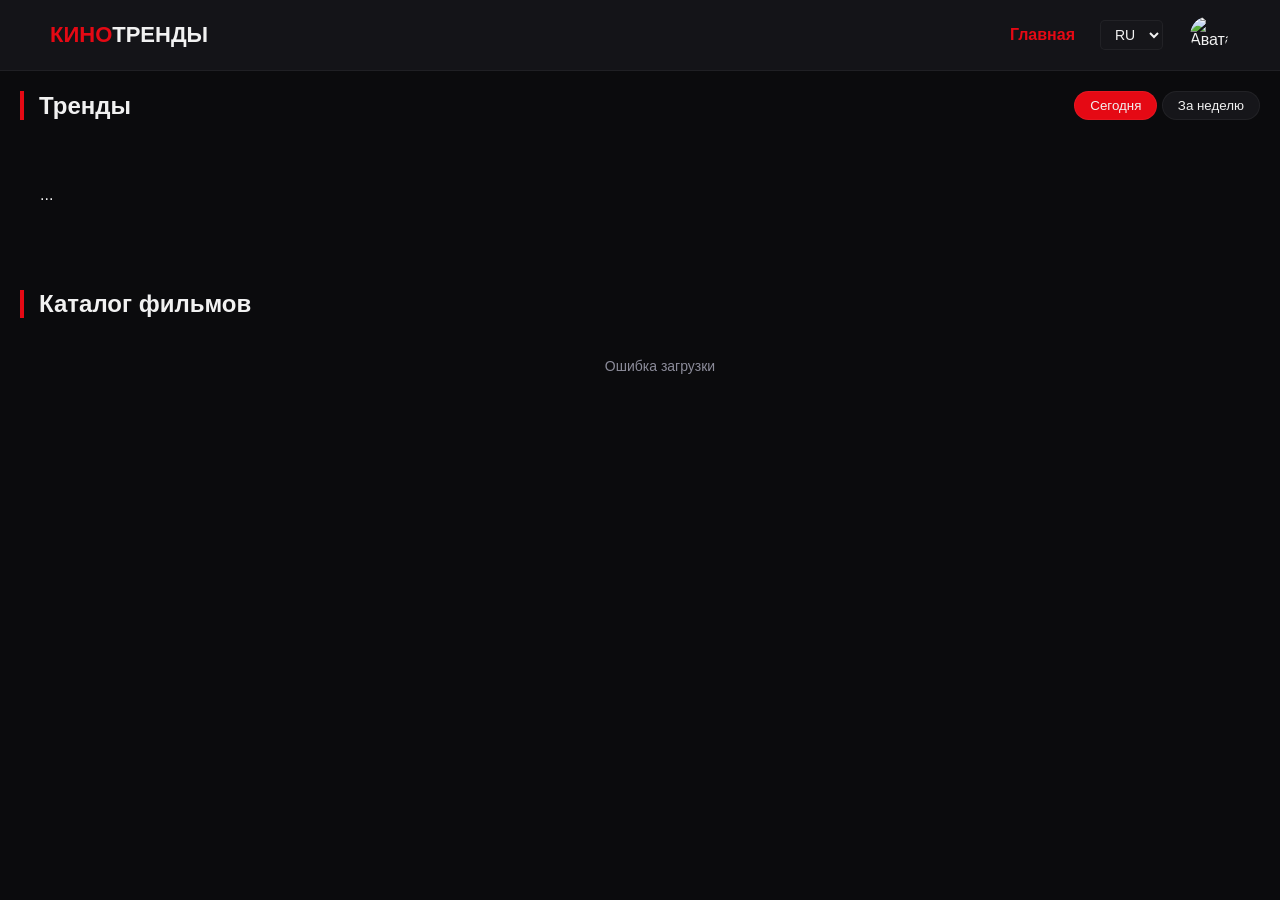
==== src/main/resources/static/index.html @ 11cd0595 "Develop watchlist feature. Add mapstruct for mapper. Add LanguageType argument for TMDBService and r" ====
<!DOCTYPE html>
<html lang="ru">
<head>
    <meta charset="UTF-8">
    <meta name="viewport" content="width=device-width, initial-scale=1.0">
    <title>КиноТренды</title>
    <style>
        :root {
            --bg-color: #0b0b0d;
            --card-bg: #16161a;
            --text-color: #f1f1f1;
            --text-muted: #8b8b99;
            --primary-color: #e50914;
            --card-border: rgba(255, 255, 255, 0.05);
        }

        body {
            font-family: 'Inter', sans-serif;
            background-color: var(--bg-color);
            color: var(--text-color);
            margin: 0;
            overflow-x: hidden;
        }

        /* Навбар */
        .navbar {
            background-color: rgba(22, 22, 26, 0.95);
            backdrop-filter: blur(10px);
            border-bottom: 1px solid var(--card-border);
            padding: 0 50px;
            height: 70px;
            display: flex;
            justify-content: space-between;
            align-items: center;
            position: sticky;
            top: 0;
            z-index: 1000;
        }

        .nav-links { display: flex; gap: 25px; align-items: center; }
        .nav-links a { color: var(--text-color); text-decoration: none; font-weight: 500; font-size: 16px; line-height: 1; }
        .navbar-logo { font-size: 22px; font-weight: 900; color: var(--primary-color); text-decoration: none; text-transform: uppercase; }
        .navbar-logo span { color: var(--text-color); }

        .profile-link {
            display: flex;
            align-items: center;
            justify-content: center;
            width: 38px;
            height: 38px;
            border-radius: 50%;
            border: 2px solid transparent;
            transition: 0.3s;
            overflow: hidden;
        }
        .profile-link:hover { border-color: var(--primary-color); transform: scale(1.05); }
        .avatar { width: 100%; height: 100%; border-radius: 50%; object-fit: cover; }

        .content-wrapper { padding: 20px; max-width: 1400px; margin: 0 auto; }

        /* ТРЕНДЫ */
        .trending-section { position: relative; margin-bottom: 40px; }
        .slider-container {
            display: flex;
            overflow-x: auto;
            gap: 15px;
            padding: 10px 0;
            scroll-behavior: smooth;
            scrollbar-width: none;
        }
        .slider-container::-webkit-scrollbar { display: none; }
        .slider-item { flex: 0 0 140px; cursor: pointer; transition: 0.3s; min-width: 140px; }
        .slider-item:hover { transform: translateY(-5px); }
        .image-container {
            position: relative;
            width: 100%;
            height: 210px;
            border-radius: 8px;
            overflow: hidden;
            margin-bottom: 8px;
            background: var(--card-bg);
        }
        .image-container img { width: 100%; height: 100%; object-fit: cover; }
        .slider-item .movie-title { font-size: 13px; font-weight: 500; white-space: nowrap; overflow: hidden; text-overflow: ellipsis; }

        .slider-nav {
            position: absolute;
            top: 135px;
            width: 32px;
            height: 32px;
            background: var(--primary-color);
            border: none;
            border-radius: 50%;
            color: white;
            cursor: pointer;
            z-index: 10;
            display: none;
            align-items: center;
            justify-content: center;
            box-shadow: 0 4px 10px rgba(0, 0, 0, 0.5);
        }
        .prev-slide { left: -16px; }
        .next-slide { right: -16px; }

        .lang-select {
            background: var(--card-bg);
            color: var(--text-color);
            border: 1px solid var(--card-border);
            padding: 5px 10px;
            border-radius: 5px;
            cursor: pointer;
            font-size: 14px;
            outline: none;
        }

        /* КАТАЛОГ */
        .section-header { display: flex; justify-content: space-between; align-items: center; margin-bottom: 20px; border-left: 4px solid var(--primary-color); padding-left: 15px; }
        h2 { font-size: 1.5rem; margin: 0; }
        .controls button { background: var(--card-bg); color: var(--text-color); border: 1px solid var(--card-border); padding: 6px 15px; border-radius: 20px; cursor: pointer; }
        .controls button.active { background: var(--primary-color); }

        /* Улучшенная сетка для 20 фильмов: делаем карточки чуть крупнее */
        #movies-grid {
            display: grid;
            grid-template-columns: repeat(auto-fill, minmax(220px, 1fr));
            gap: 25px;
        }

        .movie-card { background: var(--card-bg); border-radius: 10px; overflow: hidden; border: 1px solid var(--card-border); transition: 0.3s; position: relative; }
        .movie-card:hover { border-color: var(--primary-color); transform: translateY(-3px); }
        .movie-card img { width: 100%; height: 320px; object-fit: cover; }
        .movie-card-body { padding: 12px; }
        .movie-card-body .movie-title {
            font-size: 14px; font-weight: bold; height: 40px; line-height: 20px; margin-bottom: 8px;
            overflow: hidden; display: -webkit-box; -webkit-line-clamp: 2; -webkit-box-orient: vertical; text-overflow: ellipsis;
        }

        .rating-badge { position: absolute; top: 8px; right: 8px; background: rgba(0, 0, 0, 0.7); color: #ffd700; padding: 2px 6px; border-radius: 4px; font-size: 11px; font-weight: bold; }

        /* Лоадер для бесконечного скролла */
        .loading-status { text-align: center; padding: 20px; font-size: 14px; color: var(--text-muted); width: 100%; }
    </style>
</head>
<body>

<nav class="navbar">
    <a href="#" class="navbar-logo">Кино<span>Тренды</span></a>
    <div class="nav-links">
        <a href="#" style="color: var(--primary-color); font-weight: bold; text-decoration: none;">Главная</a>
        <select id="langSelect" class="lang-select" onchange="changeLanguage(this.value)">
            <option value="en">EN</option>
            <option value="ru" selected>RU</option>
            <option value="uk">UK</option>
        </select>
        <a href="profile.html" class="profile-link">
            <img src="https://ui-avatars.com/api/?name=User&background=e50914&color=fff" alt="Аватар" class="avatar">
        </a>
    </div>
</nav>

<div class="content-wrapper">
    <div class="trending-section">
        <div class="section-header">
            <h2>Тренды</h2>
            <div class="controls">
                <button id="btn-day" onclick="updateTimeWindow('day', 'btn-day')" class="active">Сегодня</button>
                <button id="btn-week" onclick="updateTimeWindow('week', 'btn-week')">За неделю</button>
            </div>
        </div>
        <button id="prevBtn" class="slider-nav prev-slide" onclick="scrollSlider(-450)">&#10094;</button>
        <div class="slider-container" id="trending-slider"></div>
        <button id="nextBtn" class="slider-nav next-slide" onclick="scrollSlider(450)">&#10095;</button>
    </div>

    <div class="section-header">
        <h2>Каталог фильмов</h2>
    </div>

    <div id="movies-grid"></div>
    <div id="load-status" class="loading-status">Подождите, загрузка...</div>
</div>

<script>
    const API_BASE_URL = 'http://localhost:8080';
    const IMG_500 = 'https://image.tmdb.org/t/p/w500';

    let currentLang = 'ru';
    let currentTimeWindow = 'day';
    let currentPage = 1;
    let totalPages = 1;
    let isLoading = false;

    // Переключение дня/недели
    function updateTimeWindow(window, btnId) {
        currentTimeWindow = window;
        document.querySelectorAll('.trending-section .controls button').forEach(b => b.classList.remove('active'));
        document.getElementById(btnId).classList.add('active');

        loadTrending();
        resetCatalog();
    }

    // Смена языка
    function changeLanguage(lang) {
        currentLang = lang;
        loadTrending();
        resetCatalog();
    }

    // Очистка и запуск каталога заново
    function resetCatalog() {
        currentPage = 1;
        document.getElementById('movies-grid').innerHTML = '';
        loadCatalog();
    }

    // Скролл слайдера
    function scrollSlider(dist) {
        const slider = document.getElementById('trending-slider');
        if (slider) slider.scrollBy({left: dist, behavior: 'smooth'});
    }

    function updateNavButtons() {
        const slider = document.getElementById('trending-slider');
        const prevBtn = document.getElementById('prevBtn');
        const nextBtn = document.getElementById('nextBtn');
        if (!slider || !prevBtn || !nextBtn) return;
        prevBtn.style.display = slider.scrollLeft > 10 ? 'flex' : 'none';
        const isEnd = slider.scrollLeft + slider.clientWidth >= slider.scrollWidth - 15;
        nextBtn.style.display = isEnd ? 'none' : 'flex';
    }

    // ТРЕНДЫ: Первые 10 фильмов
    async function loadTrending() {
        const slider = document.getElementById('trending-slider');
        slider.innerHTML = '<p style="padding: 20px;">...</p>';
        try {
            const url = `${API_BASE_URL}/movies/${currentTimeWindow}?page=1&language=${currentLang}`;
            const res = await fetch(url);
            const data = await res.json();
            const responseData = Array.isArray(data) ? data[0] : data;
            let movies = responseData.results.filter(m => m.poster_path).slice(0, 10);

            slider.innerHTML = movies.map(movie => `
                <div class="slider-item">
                    <div class="image-container">
                        <span class="rating-badge">★ ${movie.vote_average ? movie.vote_average.toFixed(1) : '0.0'}</span>
                        <img src="${IMG_500}${movie.poster_path}" alt="${movie.title}" onerror="this.parentElement.parentElement.style.display='none'">
                    </div>
                    <div class="movie-title">${movie.title}</div>
                </div>
            `).join('');

            setTimeout(updateNavButtons, 300);
            slider.scrollLeft = 0;
        } catch (e) { console.error(e); }
    }

    // КАТАЛОГ: Бесконечный скролл
    async function loadCatalog() {
        if (isLoading) return;
        isLoading = true;
        document.getElementById('load-status').innerText = 'Загрузка новых фильмов...';

        try {
            const url = `${API_BASE_URL}/movies/${currentTimeWindow}?page=${currentPage}&language=${currentLang}`;
            const res = await fetch(url);
            const data = await res.json();
            const responseData = Array.isArray(data) ? data[0] : data;

            if (!responseData || !responseData.results) return;

            totalPages = responseData.total_pages;
            const movies = responseData.results.filter(m => m.poster_path);

            appendMovies(movies);

            if (currentPage >= totalPages) {
                document.getElementById('load-status').innerText = 'Это все фильмы на сегодня';
            } else {
                document.getElementById('load-status').innerText = '';
            }
        } catch (e) {
            console.error(e);
            document.getElementById('load-status').innerText = 'Ошибка загрузки';
        } finally {
            isLoading = false;
        }
    }

    function appendMovies(movies) {
        const grid = document.getElementById('movies-grid');
        const html = movies.map(movie => `
            <div class="movie-card">
                <div style="position:relative">
                    <img src="${IMG_500}${movie.poster_path}" alt="${movie.title}" onerror="this.src='https://via.placeholder.com/500x750?text=No+Image'">
                    <span class="rating-badge">★ ${movie.vote_average ? movie.vote_average.toFixed(1) : '0.0'}</span>
                </div>
                <div class="movie-card-body">
                    <div class="movie-title" title="${movie.title}">${movie.title}</div>
                    <button style="width:100%; padding:8px; background:var(--primary-color); border:none; color:white; border-radius:4px; cursor:pointer;"
                            onclick="this.innerText='✅'; this.style.background='#28a745'">
                        + Избранное
                    </button>
                </div>
            </div>
        `).join('');
        grid.insertAdjacentHTML('beforeend', html);
    }

    // Слушатель скролла для подгрузки
    window.addEventListener('scroll', () => {
        if (isLoading || currentPage >= totalPages) return;

        // Если до конца страницы осталось меньше 600px
        if (window.innerHeight + window.scrollY >= document.documentElement.scrollHeight - 600) {
            currentPage++;
            loadCatalog();
        }
    });

    document.addEventListener('DOMContentLoaded', () => {
        const slider = document.getElementById('trending-slider');
        if (slider) slider.addEventListener('scroll', updateNavButtons);
        currentLang = document.getElementById('langSelect').value;

        loadTrending();
        loadCatalog();
    });
</script>
</body>
</html>
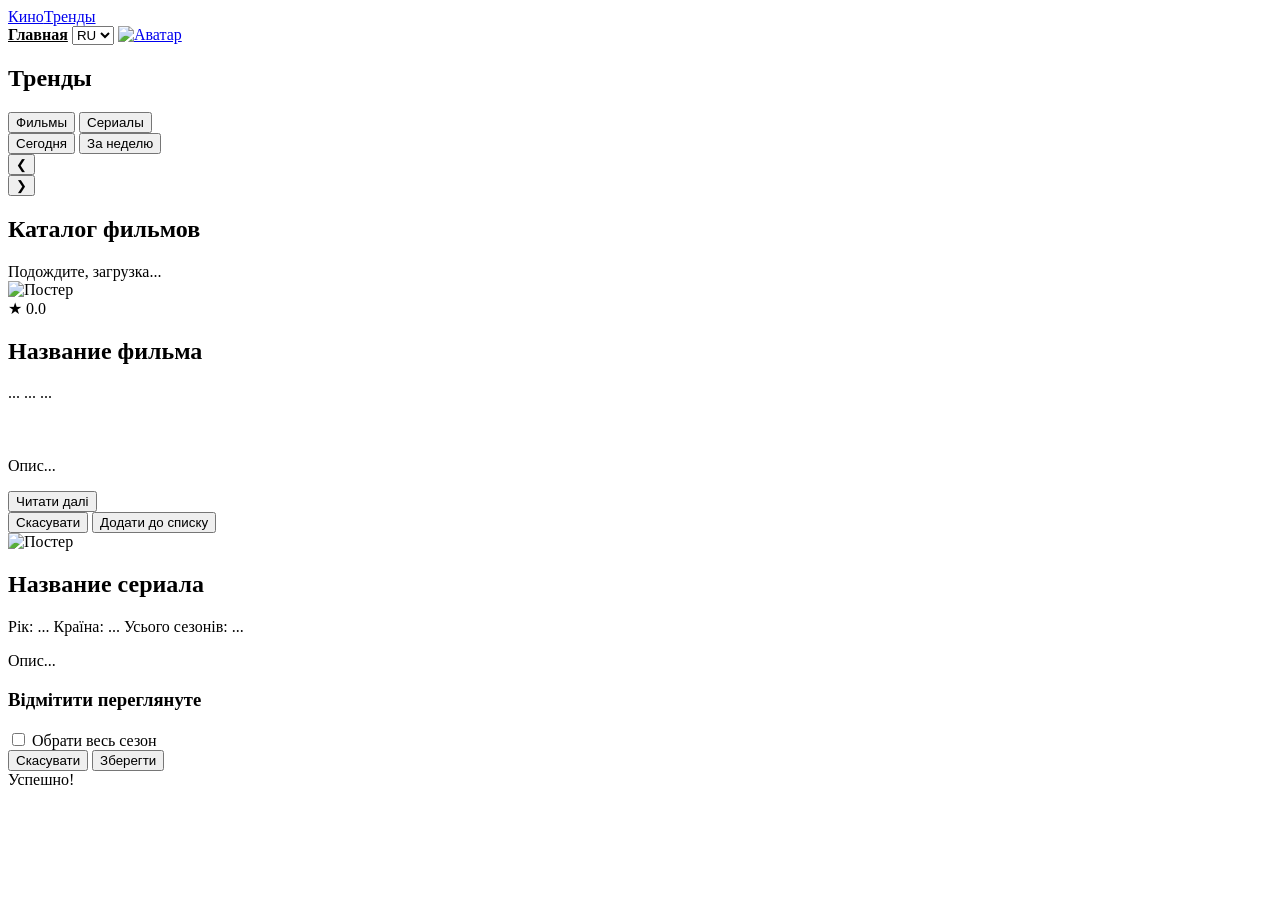
==== commit 52f4666c: "Develop TV show watchlist feature, add dynamic translations to details TV/movie" ====
--- a/src/main/resources/static/index.html
+++ b/src/main/resources/static/index.html
@@ -4,149 +4,14 @@
     <meta charset="UTF-8">
     <meta name="viewport" content="width=device-width, initial-scale=1.0">
     <title>КиноТренды</title>
-    <style>
-        :root {
-            --bg-color: #0b0b0d;
-            --card-bg: #16161a;
-            --text-color: #f1f1f1;
-            --text-muted: #8b8b99;
-            --primary-color: #e50914;
-            --card-border: rgba(255, 255, 255, 0.05);
-        }
-
-        body {
-            font-family: 'Inter', sans-serif;
-            background-color: var(--bg-color);
-            color: var(--text-color);
-            margin: 0;
-            overflow-x: hidden;
-        }
-
-        /* Навбар */
-        .navbar {
-            background-color: rgba(22, 22, 26, 0.95);
-            backdrop-filter: blur(10px);
-            border-bottom: 1px solid var(--card-border);
-            padding: 0 50px;
-            height: 70px;
-            display: flex;
-            justify-content: space-between;
-            align-items: center;
-            position: sticky;
-            top: 0;
-            z-index: 1000;
-        }
-
-        .nav-links { display: flex; gap: 25px; align-items: center; }
-        .nav-links a { color: var(--text-color); text-decoration: none; font-weight: 500; font-size: 16px; line-height: 1; }
-        .navbar-logo { font-size: 22px; font-weight: 900; color: var(--primary-color); text-decoration: none; text-transform: uppercase; }
-        .navbar-logo span { color: var(--text-color); }
-
-        .profile-link {
-            display: flex;
-            align-items: center;
-            justify-content: center;
-            width: 38px;
-            height: 38px;
-            border-radius: 50%;
-            border: 2px solid transparent;
-            transition: 0.3s;
-            overflow: hidden;
-        }
-        .profile-link:hover { border-color: var(--primary-color); transform: scale(1.05); }
-        .avatar { width: 100%; height: 100%; border-radius: 50%; object-fit: cover; }
-
-        .content-wrapper { padding: 20px; max-width: 1400px; margin: 0 auto; }
-
-        /* ТРЕНДЫ */
-        .trending-section { position: relative; margin-bottom: 40px; }
-        .slider-container {
-            display: flex;
-            overflow-x: auto;
-            gap: 15px;
-            padding: 10px 0;
-            scroll-behavior: smooth;
-            scrollbar-width: none;
-        }
-        .slider-container::-webkit-scrollbar { display: none; }
-        .slider-item { flex: 0 0 140px; cursor: pointer; transition: 0.3s; min-width: 140px; }
-        .slider-item:hover { transform: translateY(-5px); }
-        .image-container {
-            position: relative;
-            width: 100%;
-            height: 210px;
-            border-radius: 8px;
-            overflow: hidden;
-            margin-bottom: 8px;
-            background: var(--card-bg);
-        }
-        .image-container img { width: 100%; height: 100%; object-fit: cover; }
-        .slider-item .movie-title { font-size: 13px; font-weight: 500; white-space: nowrap; overflow: hidden; text-overflow: ellipsis; }
-
-        .slider-nav {
-            position: absolute;
-            top: 135px;
-            width: 32px;
-            height: 32px;
-            background: var(--primary-color);
-            border: none;
-            border-radius: 50%;
-            color: white;
-            cursor: pointer;
-            z-index: 10;
-            display: none;
-            align-items: center;
-            justify-content: center;
-            box-shadow: 0 4px 10px rgba(0, 0, 0, 0.5);
-        }
-        .prev-slide { left: -16px; }
-        .next-slide { right: -16px; }
-
-        .lang-select {
-            background: var(--card-bg);
-            color: var(--text-color);
-            border: 1px solid var(--card-border);
-            padding: 5px 10px;
-            border-radius: 5px;
-            cursor: pointer;
-            font-size: 14px;
-            outline: none;
-        }
-
-        /* КАТАЛОГ */
-        .section-header { display: flex; justify-content: space-between; align-items: center; margin-bottom: 20px; border-left: 4px solid var(--primary-color); padding-left: 15px; }
-        h2 { font-size: 1.5rem; margin: 0; }
-        .controls button { background: var(--card-bg); color: var(--text-color); border: 1px solid var(--card-border); padding: 6px 15px; border-radius: 20px; cursor: pointer; }
-        .controls button.active { background: var(--primary-color); }
-
-        /* Улучшенная сетка для 20 фильмов: делаем карточки чуть крупнее */
-        #movies-grid {
-            display: grid;
-            grid-template-columns: repeat(auto-fill, minmax(220px, 1fr));
-            gap: 25px;
-        }
-
-        .movie-card { background: var(--card-bg); border-radius: 10px; overflow: hidden; border: 1px solid var(--card-border); transition: 0.3s; position: relative; }
-        .movie-card:hover { border-color: var(--primary-color); transform: translateY(-3px); }
-        .movie-card img { width: 100%; height: 320px; object-fit: cover; }
-        .movie-card-body { padding: 12px; }
-        .movie-card-body .movie-title {
-            font-size: 14px; font-weight: bold; height: 40px; line-height: 20px; margin-bottom: 8px;
-            overflow: hidden; display: -webkit-box; -webkit-line-clamp: 2; -webkit-box-orient: vertical; text-overflow: ellipsis;
-        }
-
-        .rating-badge { position: absolute; top: 8px; right: 8px; background: rgba(0, 0, 0, 0.7); color: #ffd700; padding: 2px 6px; border-radius: 4px; font-size: 11px; font-weight: bold; }
-
-        /* Лоадер для бесконечного скролла */
-        .loading-status { text-align: center; padding: 20px; font-size: 14px; color: var(--text-muted); width: 100%; }
-    </style>
+    <link rel="stylesheet" href="/css/style.css">
 </head>
 <body>
 
 <nav class="navbar">
-    <a href="#" class="navbar-logo">Кино<span>Тренды</span></a>
+    <a href="/" class="navbar-logo">Кино<span>Тренды</span></a>
     <div class="nav-links">
-        <a href="#" style="color: var(--primary-color); font-weight: bold; text-decoration: none;">Главная</a>
+        <a href="index.html" style="color: var(--primary-color); font-weight: bold;">Главная</a>
         <select id="langSelect" class="lang-select" onchange="changeLanguage(this.value)">
             <option value="en">EN</option>
             <option value="ru" selected>RU</option>
@@ -163,6 +28,11 @@
         <div class="section-header">
             <h2>Тренды</h2>
             <div class="controls">
+                <div class="media-toggle">
+                    <button id="type-movies" onclick="updateMediaType('movies')" class="active">Фильмы</button>
+                    <button id="type-tv" onclick="updateMediaType('tv-shows')">Сериалы</button>
+                </div>
+
                 <button id="btn-day" onclick="updateTimeWindow('day', 'btn-day')" class="active">Сегодня</button>
                 <button id="btn-week" onclick="updateTimeWindow('week', 'btn-week')">За неделю</button>
             </div>
@@ -173,160 +43,89 @@
     </div>
 
     <div class="section-header">
-        <h2>Каталог фильмов</h2>
+        <h2 id="catalog-title">Каталог фильмов</h2>
     </div>
 
     <div id="movies-grid"></div>
     <div id="load-status" class="loading-status">Подождите, загрузка...</div>
 </div>
 
-<script>
-    const API_BASE_URL = 'http://localhost:8080';
-    const IMG_500 = 'https://image.tmdb.org/t/p/w500';
+<div id="movie-modal" class="modal-overlay">
+    <div class="modal-content" style="max-width: 650px;">
+        <div class="modal-body">
 
-    let currentLang = 'ru';
-    let currentTimeWindow = 'day';
-    let currentPage = 1;
-    let totalPages = 1;
-    let isLoading = false;
+            <div class="modal-header-info">
+                <div style="position: relative; flex-shrink: 0;">
+                    <img id="movie-modal-poster" src="" alt="Постер">
+                    <div id="movie-modal-rating" class="modal-rating-badge">★ 0.0</div>
+                </div>
+                <div class="modal-details">
+                    <h2 id="movie-modal-title">Название фильма</h2>
+                    <div class="modal-tags">
+                        <span id="movie-modal-year">...</span>
+                        <span id="movie-modal-country">...</span>
+                        <span id="movie-modal-runtime">...</span>
+                    </div>
+                    <div id="movie-modal-genres" class="modal-genres"></div>
+                </div>
+            </div>
 
-    // Переключение дня/недели
-    function updateTimeWindow(window, btnId) {
-        currentTimeWindow = window;
-        document.querySelectorAll('.trending-section .controls button').forEach(b => b.classList.remove('active'));
-        document.getElementById(btnId).classList.add('active');
-
-        loadTrending();
-        resetCatalog();
-    }
-
-    // Смена языка
-    function changeLanguage(lang) {
-        currentLang = lang;
-        loadTrending();
-        resetCatalog();
-    }
-
-    // Очистка и запуск каталога заново
-    function resetCatalog() {
-        currentPage = 1;
-        document.getElementById('movies-grid').innerHTML = '';
-        loadCatalog();
-    }
-
-    // Скролл слайдера
-    function scrollSlider(dist) {
-        const slider = document.getElementById('trending-slider');
-        if (slider) slider.scrollBy({left: dist, behavior: 'smooth'});
-    }
-
-    function updateNavButtons() {
-        const slider = document.getElementById('trending-slider');
-        const prevBtn = document.getElementById('prevBtn');
-        const nextBtn = document.getElementById('nextBtn');
-        if (!slider || !prevBtn || !nextBtn) return;
-        prevBtn.style.display = slider.scrollLeft > 10 ? 'flex' : 'none';
-        const isEnd = slider.scrollLeft + slider.clientWidth >= slider.scrollWidth - 15;
-        nextBtn.style.display = isEnd ? 'none' : 'flex';
-    }
-
-    // ТРЕНДЫ: Первые 10 фильмов
-    async function loadTrending() {
-        const slider = document.getElementById('trending-slider');
-        slider.innerHTML = '<p style="padding: 20px;">...</p>';
-        try {
-            const url = `${API_BASE_URL}/movies/${currentTimeWindow}?page=1&language=${currentLang}`;
-            const res = await fetch(url);
-            const data = await res.json();
-            const responseData = Array.isArray(data) ? data[0] : data;
-            let movies = responseData.results.filter(m => m.poster_path).slice(0, 10);
-
-            slider.innerHTML = movies.map(movie => `
-                <div class="slider-item">
-                    <div class="image-container">
-                        <span class="rating-badge">★ ${movie.vote_average ? movie.vote_average.toFixed(1) : '0.0'}</span>
-                        <img src="${IMG_500}${movie.poster_path}" alt="${movie.title}" onerror="this.parentElement.parentElement.style.display='none'">
-                    </div>
-                    <div class="movie-title">${movie.title}</div>
-                </div>
-            `).join('');
-
-            setTimeout(updateNavButtons, 300);
-            slider.scrollLeft = 0;
-        } catch (e) { console.error(e); }
-    }
-
-    // КАТАЛОГ: Бесконечный скролл
-    async function loadCatalog() {
-        if (isLoading) return;
-        isLoading = true;
-        document.getElementById('load-status').innerText = 'Загрузка новых фильмов...';
-
-        try {
-            const url = `${API_BASE_URL}/movies/${currentTimeWindow}?page=${currentPage}&language=${currentLang}`;
-            const res = await fetch(url);
-            const data = await res.json();
-            const responseData = Array.isArray(data) ? data[0] : data;
-
-            if (!responseData || !responseData.results) return;
-
-            totalPages = responseData.total_pages;
-            const movies = responseData.results.filter(m => m.poster_path);
-
-            appendMovies(movies);
-
-            if (currentPage >= totalPages) {
-                document.getElementById('load-status').innerText = 'Это все фильмы на сегодня';
-            } else {
-                document.getElementById('load-status').innerText = '';
-            }
-        } catch (e) {
-            console.error(e);
-            document.getElementById('load-status').innerText = 'Ошибка загрузки';
-        } finally {
-            isLoading = false;
-        }
-    }
-
-    function appendMovies(movies) {
-        const grid = document.getElementById('movies-grid');
-        const html = movies.map(movie => `
-            <div class="movie-card">
-                <div style="position:relative">
-                    <img src="${IMG_500}${movie.poster_path}" alt="${movie.title}" onerror="this.src='https://via.placeholder.com/500x750?text=No+Image'">
-                    <span class="rating-badge">★ ${movie.vote_average ? movie.vote_average.toFixed(1) : '0.0'}</span>
-                </div>
-                <div class="movie-card-body">
-                    <div class="movie-title" title="${movie.title}">${movie.title}</div>
-                    <button style="width:100%; padding:8px; background:var(--primary-color); border:none; color:white; border-radius:4px; cursor:pointer;"
-                            onclick="this.innerText='✅'; this.style.background='#28a745'">
-                        + Избранное
+            <div class="modal-movie-overview">
+                <h3 style="margin-bottom: 10px; font-size: 18px; color: white;">Про фільм</h3>
+                <div class="overview-wrapper">
+                    <p id="movie-modal-overview" class="modal-overview-text collapsed">Опис...</p>
+                    <button id="movie-read-more" class="btn-read-more"
+                            onclick="toggleOverview('movie-modal-overview', this)">Читати далі
                     </button>
                 </div>
             </div>
-        `).join('');
-        grid.insertAdjacentHTML('beforeend', html);
-    }
 
-    // Слушатель скролла для подгрузки
-    window.addEventListener('scroll', () => {
-        if (isLoading || currentPage >= totalPages) return;
+        </div>
+        <div class="modal-footer">
+            <button class="btn-cancel" onclick="closeMovieModal()">Скасувати</button>
+            <button class="btn-save" onclick="saveMovieToWatchlist()">Додати до списку</button>
+        </div>
+    </div>
+</div>
 
-        // Если до конца страницы осталось меньше 600px
-        if (window.innerHeight + window.scrollY >= document.documentElement.scrollHeight - 600) {
-            currentPage++;
-            loadCatalog();
-        }
-    });
+<div id="tv-modal" class="modal-overlay">
+    <div class="modal-content">
+        <div class="modal-body">
+            <div class="modal-header-info">
+                <img id="modal-poster" src="" alt="Постер">
+                <div class="modal-details">
+                    <h2 id="modal-title">Название сериала</h2>
+                    <div class="modal-tags">
+                        <span id="modal-year">Рік: ...</span>
+                        <span id="modal-country">Країна: ...</span>
+                        <span id="modal-seasons-count">Усього сезонів: ...</span>
+                    </div>
+                    <p id="modal-overview" class="modal-description">Опис...</p>
+                </div>
+            </div>
 
-    document.addEventListener('DOMContentLoaded', () => {
-        const slider = document.getElementById('trending-slider');
-        if (slider) slider.addEventListener('scroll', updateNavButtons);
-        currentLang = document.getElementById('langSelect').value;
+            <div class="modal-progress-section">
+                <div class="progress-header">
+                    <h3>Відмітити переглянуте</h3>
+                    <label class="checkbox-label">
+                        <input type="checkbox" id="check-all-season" onchange="toggleAllEpisodes(this)"> Обрати весь
+                        сезон
+                    </label>
+                </div>
+                <div id="season-tabs" class="season-tabs"></div>
+                <div id="episodes-grid" class="episodes-grid"></div>
+            </div>
+        </div>
+        <div class="modal-footer">
+            <button class="btn-cancel" onclick="closeModal()">Скасувати</button>
+            <button class="btn-save" onclick="saveTvShowProgress()">Зберегти</button>
+        </div>
+    </div>
+</div>
 
-        loadTrending();
-        loadCatalog();
-    });
-</script>
+<div id="custom-toast" class="toast-notification">Успешно!</div>
+
+<script src="/js/main.js"></script>
+
 </body>
 </html>
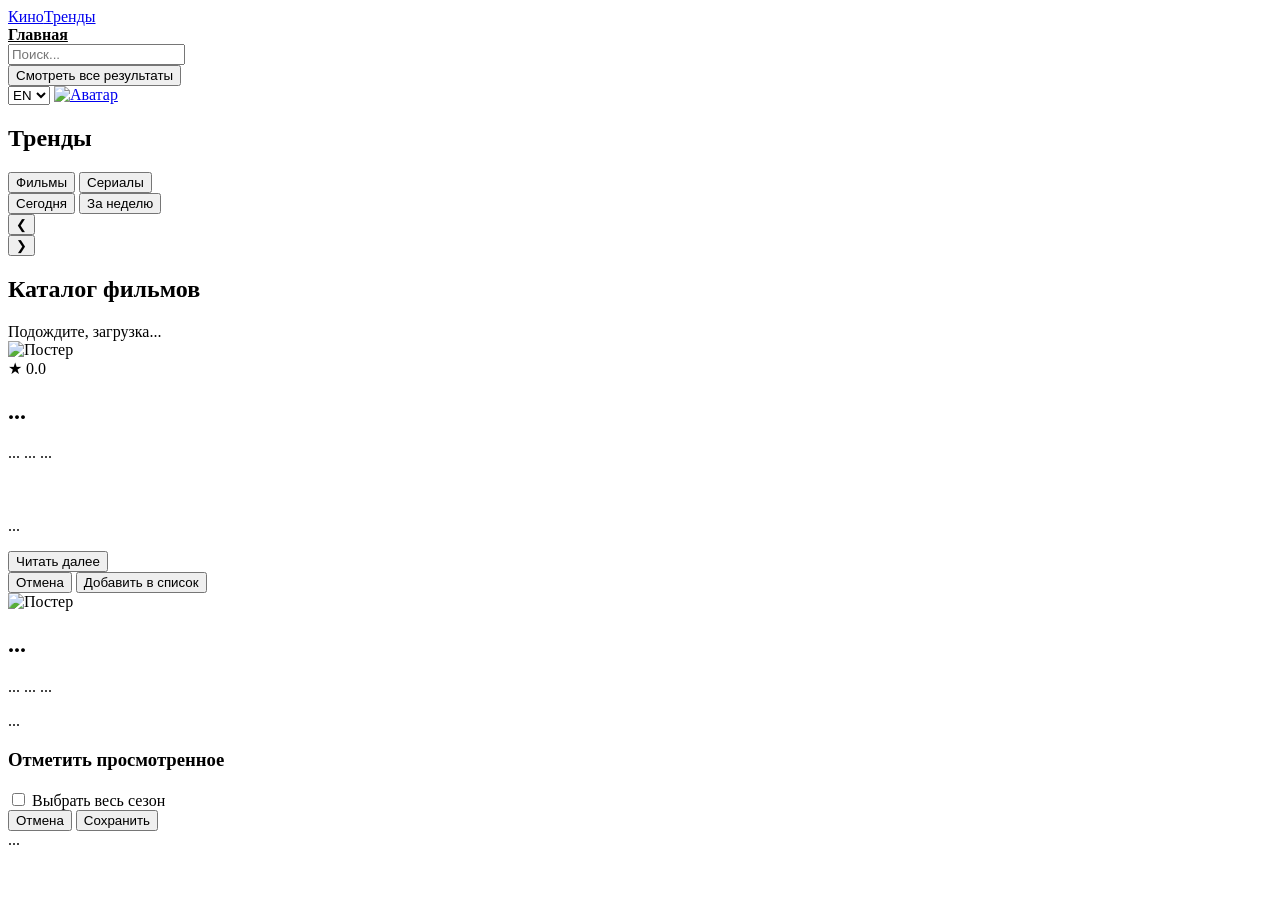
==== commit fb561719: "transition to another laptop" ====
--- a/src/main/resources/static/index.html
+++ b/src/main/resources/static/index.html
@@ -5,16 +5,31 @@
     <meta name="viewport" content="width=device-width, initial-scale=1.0">
     <title>КиноТренды</title>
     <link rel="stylesheet" href="/css/style.css">
+    <script src="/js/translations.js"></script>
 </head>
 <body>
 
 <nav class="navbar">
     <a href="/" class="navbar-logo">Кино<span>Тренды</span></a>
+
     <div class="nav-links">
-        <a href="index.html" style="color: var(--primary-color); font-weight: bold;">Главная</a>
+        <a href="index.html" style="color: var(--primary-color); font-weight: bold;" data-i18n="nav-home">Главная</a>
+
+        <div class="search-container">
+            <input type="text" id="search-input" class="search-input" data-i18n="search-placeholder" placeholder="Поиск..." autocomplete="off">
+            <div id="search-spinner" class="search-spinner hidden"></div>
+
+            <div id="search-dropdown" class="search-dropdown hidden">
+                <div id="search-results"></div>
+                <button id="btn-view-all-search" class="btn-view-all-search hidden" onclick="goToSearchPage()" data-i18n="btn-all-results">
+                    Смотреть все результаты
+                </button>
+            </div>
+        </div>
+
         <select id="langSelect" class="lang-select" onchange="changeLanguage(this.value)">
             <option value="en">EN</option>
-            <option value="ru" selected>RU</option>
+            <option value="ru">RU</option>
             <option value="uk">UK</option>
         </select>
         <a href="profile.html" class="profile-link">
@@ -26,15 +41,15 @@
 <div class="content-wrapper">
     <div class="trending-section">
         <div class="section-header">
-            <h2>Тренды</h2>
+            <h2 data-i18n="trending-title">Тренды</h2>
             <div class="controls">
                 <div class="media-toggle">
-                    <button id="type-movies" onclick="updateMediaType('movies')" class="active">Фильмы</button>
-                    <button id="type-tv" onclick="updateMediaType('tv-shows')">Сериалы</button>
+                    <button id="type-movies" onclick="updateMediaType('movies')" class="active" data-i18n="type-movies">Фильмы</button>
+                    <button id="type-tv" onclick="updateMediaType('tv-shows')" data-i18n="type-tv">Сериалы</button>
                 </div>
 
-                <button id="btn-day" onclick="updateTimeWindow('day', 'btn-day')" class="active">Сегодня</button>
-                <button id="btn-week" onclick="updateTimeWindow('week', 'btn-week')">За неделю</button>
+                <button id="btn-day" onclick="updateTimeWindow('day', 'btn-day')" class="active" data-i18n="btn-today">Сегодня</button>
+                <button id="btn-week" onclick="updateTimeWindow('week', 'btn-week')" data-i18n="btn-week">За неделю</button>
             </div>
         </div>
         <button id="prevBtn" class="slider-nav prev-slide" onclick="scrollSlider(-450)">&#10094;</button>
@@ -43,24 +58,23 @@
     </div>
 
     <div class="section-header">
-        <h2 id="catalog-title">Каталог фильмов</h2>
+        <h2 id="catalog-title" data-i18n="catalog-movies">Каталог фильмов</h2>
     </div>
 
     <div id="movies-grid"></div>
-    <div id="load-status" class="loading-status">Подождите, загрузка...</div>
+    <div id="load-status" class="loading-status" data-i18n="loading">Подождите, загрузка...</div>
 </div>
 
 <div id="movie-modal" class="modal-overlay">
     <div class="modal-content" style="max-width: 650px;">
         <div class="modal-body">
-
             <div class="modal-header-info">
                 <div style="position: relative; flex-shrink: 0;">
                     <img id="movie-modal-poster" src="" alt="Постер">
                     <div id="movie-modal-rating" class="modal-rating-badge">★ 0.0</div>
                 </div>
                 <div class="modal-details">
-                    <h2 id="movie-modal-title">Название фильма</h2>
+                    <h2 id="movie-modal-title">...</h2>
                     <div class="modal-tags">
                         <span id="movie-modal-year">...</span>
                         <span id="movie-modal-country">...</span>
@@ -71,19 +85,18 @@
             </div>
 
             <div class="modal-movie-overview">
-                <h3 style="margin-bottom: 10px; font-size: 18px; color: white;">Про фільм</h3>
+                <h3 style="margin-bottom: 10px; font-size: 18px; color: white;" data-i18n="modal-about">Про фильм</h3>
                 <div class="overview-wrapper">
-                    <p id="movie-modal-overview" class="modal-overview-text collapsed">Опис...</p>
-                    <button id="movie-read-more" class="btn-read-more"
-                            onclick="toggleOverview('movie-modal-overview', this)">Читати далі
+                    <p id="movie-modal-overview" class="modal-overview-text collapsed">...</p>
+                    <button id="movie-read-more" class="btn-read-more" data-i18n="modal-read-more"
+                            onclick="toggleOverview('movie-modal-overview', this)">Читать далее
                     </button>
                 </div>
             </div>
-
         </div>
         <div class="modal-footer">
-            <button class="btn-cancel" onclick="closeMovieModal()">Скасувати</button>
-            <button class="btn-save" onclick="saveMovieToWatchlist()">Додати до списку</button>
+            <button class="btn-cancel" onclick="closeMovieModal()" data-i18n="modal-cancel">Отмена</button>
+            <button class="btn-save" onclick="saveMovieToWatchlist()" data-i18n="modal-save">Добавить в список</button>
         </div>
     </div>
 </div>
@@ -94,22 +107,23 @@
             <div class="modal-header-info">
                 <img id="modal-poster" src="" alt="Постер">
                 <div class="modal-details">
-                    <h2 id="modal-title">Название сериала</h2>
+                    <h2 id="modal-title">...</h2>
                     <div class="modal-tags">
-                        <span id="modal-year">Рік: ...</span>
-                        <span id="modal-country">Країна: ...</span>
-                        <span id="modal-seasons-count">Усього сезонів: ...</span>
+                        <span id="modal-year">...</span>
+                        <span id="modal-country">...</span>
+                        <span id="modal-seasons-count">...</span>
                     </div>
-                    <p id="modal-overview" class="modal-description">Опис...</p>
+                    <div id="tv-modal-genres" class="modal-genres"></div>
+                    <p id="modal-overview" class="modal-description">...</p>
                 </div>
             </div>
 
             <div class="modal-progress-section">
                 <div class="progress-header">
-                    <h3>Відмітити переглянуте</h3>
+                    <h3 data-i18n="modal-episodes">Отметить просмотренное</h3>
                     <label class="checkbox-label">
-                        <input type="checkbox" id="check-all-season" onchange="toggleAllEpisodes(this)"> Обрати весь
-                        сезон
+                        <input type="checkbox" id="check-all-season" onchange="toggleAllEpisodes(this)">
+                        <span data-i18n="modal-all-season">Выбрать весь сезон</span>
                     </label>
                 </div>
                 <div id="season-tabs" class="season-tabs"></div>
@@ -117,13 +131,13 @@
             </div>
         </div>
         <div class="modal-footer">
-            <button class="btn-cancel" onclick="closeModal()">Скасувати</button>
-            <button class="btn-save" onclick="saveTvShowProgress()">Зберегти</button>
+            <button class="btn-cancel" onclick="closeModal()" data-i18n="modal-cancel">Отмена</button>
+            <button class="btn-save" onclick="saveTvShowProgress()" data-i18n="modal-save">Сохранить</button>
         </div>
     </div>
 </div>
 
-<div id="custom-toast" class="toast-notification">Успешно!</div>
+<div id="custom-toast" class="toast-notification">...</div>
 
 <script src="/js/main.js"></script>
 
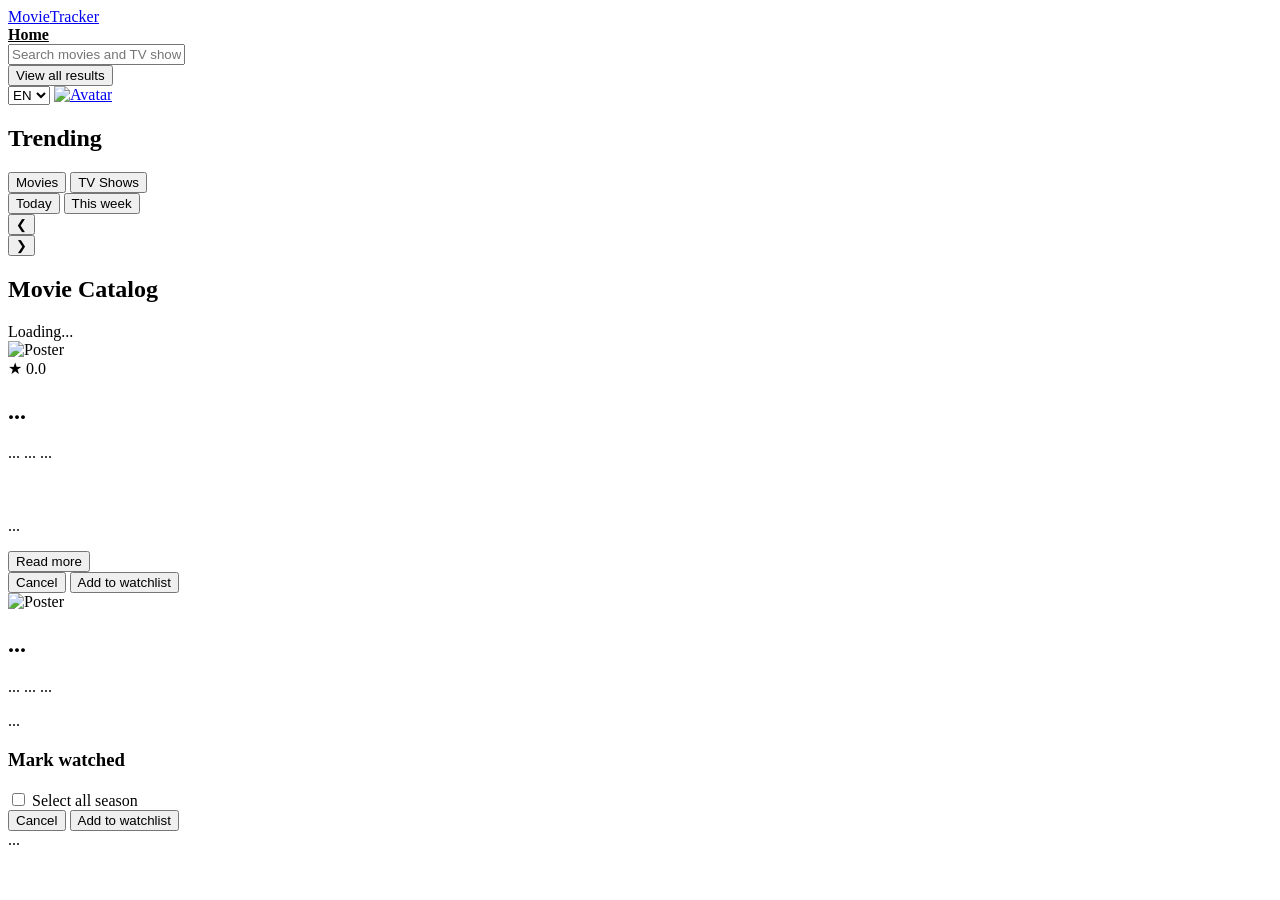
==== commit 71c1ea2e: "Improving frontend with Claude code. Add detail information for frontend when tvShow added to watchl" ====
--- a/src/main/resources/static/index.html
+++ b/src/main/resources/static/index.html
@@ -1,39 +1,40 @@
 <!DOCTYPE html>
-<html lang="ru">
+<html lang="en">
 <head>
     <meta charset="UTF-8">
     <meta name="viewport" content="width=device-width, initial-scale=1.0">
-    <title>КиноТренды</title>
+    <title data-i18n="page-title-home">MovieTracker</title>
     <link rel="stylesheet" href="/css/style.css">
     <script src="/js/translations.js"></script>
+    <script src="/js/i18n.js"></script>
 </head>
 <body>
 
 <nav class="navbar">
-    <a href="/" class="navbar-logo">Кино<span>Тренды</span></a>
+    <a href="/" class="navbar-logo">Movie<span>Tracker</span></a>
 
     <div class="nav-links">
-        <a href="index.html" style="color: var(--primary-color); font-weight: bold;" data-i18n="nav-home">Главная</a>
+        <a href="index.html" style="color: var(--primary-color); font-weight: bold;" data-i18n="nav-home">Home</a>
 
         <div class="search-container">
-            <input type="text" id="search-input" class="search-input" data-i18n="search-placeholder" placeholder="Поиск..." autocomplete="off">
+            <input type="text" id="search-input" class="search-input" data-i18n="search-placeholder" placeholder="Search movies and TV shows..." autocomplete="off">
             <div id="search-spinner" class="search-spinner hidden"></div>
 
             <div id="search-dropdown" class="search-dropdown hidden">
                 <div id="search-results"></div>
-                <button id="btn-view-all-search" class="btn-view-all-search hidden" onclick="goToSearchPage()" data-i18n="btn-all-results">
-                    Смотреть все результаты
+                <button id="btn-view-all-search" class="btn-view-all-search hidden" data-action="search-all" data-i18n="btn-all-results">
+                    View all results
                 </button>
             </div>
         </div>
 
-        <select id="langSelect" class="lang-select" onchange="changeLanguage(this.value)">
+        <select id="langSelect" class="lang-select">
             <option value="en">EN</option>
             <option value="ru">RU</option>
             <option value="uk">UK</option>
         </select>
         <a href="profile.html" class="profile-link">
-            <img src="https://ui-avatars.com/api/?name=User&background=e50914&color=fff" alt="Аватар" class="avatar">
+            <img src="https://ui-avatars.com/api/?name=User&background=e50914&color=fff" alt="Avatar" data-i18n="alt-avatar" data-i18n-attr="alt" class="avatar">
         </a>
     </div>
 </nav>
@@ -41,28 +42,28 @@
 <div class="content-wrapper">
     <div class="trending-section">
         <div class="section-header">
-            <h2 data-i18n="trending-title">Тренды</h2>
+            <h2 data-i18n="trending-title">Trending</h2>
             <div class="controls">
                 <div class="media-toggle">
-                    <button id="type-movies" onclick="updateMediaType('movies')" class="active" data-i18n="type-movies">Фильмы</button>
-                    <button id="type-tv" onclick="updateMediaType('tv-shows')" data-i18n="type-tv">Сериалы</button>
+                    <button id="type-movies" class="active" data-action="set-media-type" data-media-type="movies" data-i18n="type-movies">Movies</button>
+                    <button id="type-tv" data-action="set-media-type" data-media-type="tv-shows" data-i18n="type-tv">TV Shows</button>
                 </div>
 
-                <button id="btn-day" onclick="updateTimeWindow('day', 'btn-day')" class="active" data-i18n="btn-today">Сегодня</button>
-                <button id="btn-week" onclick="updateTimeWindow('week', 'btn-week')" data-i18n="btn-week">За неделю</button>
+                <button id="btn-day" class="active" data-action="set-time-window" data-time-window="day" data-i18n="btn-today">Today</button>
+                <button id="btn-week" data-action="set-time-window" data-time-window="week" data-i18n="btn-week">This week</button>
             </div>
         </div>
-        <button id="prevBtn" class="slider-nav prev-slide" onclick="scrollSlider(-450)">&#10094;</button>
+        <button id="prevBtn" class="slider-nav prev-slide" data-action="scroll-slider" data-slider="trending-slider" data-distance="-450">&#10094;</button>
         <div class="slider-container" id="trending-slider"></div>
-        <button id="nextBtn" class="slider-nav next-slide" onclick="scrollSlider(450)">&#10095;</button>
+        <button id="nextBtn" class="slider-nav next-slide" data-action="scroll-slider" data-slider="trending-slider" data-distance="450">&#10095;</button>
     </div>
 
     <div class="section-header">
-        <h2 id="catalog-title" data-i18n="catalog-movies">Каталог фильмов</h2>
+        <h2 id="catalog-title" data-i18n="catalog-movies">Movie Catalog</h2>
     </div>
 
     <div id="movies-grid"></div>
-    <div id="load-status" class="loading-status" data-i18n="loading">Подождите, загрузка...</div>
+    <div id="load-status" class="loading-status" data-i18n="loading">Loading...</div>
 </div>
 
 <div id="movie-modal" class="modal-overlay">
@@ -70,7 +71,7 @@
         <div class="modal-body">
             <div class="modal-header-info">
                 <div style="position: relative; flex-shrink: 0;">
-                    <img id="movie-modal-poster" src="" alt="Постер">
+                    <img id="movie-modal-poster" src="" alt="Poster" data-i18n="alt-poster" data-i18n-attr="alt">
                     <div id="movie-modal-rating" class="modal-rating-badge">★ 0.0</div>
                 </div>
                 <div class="modal-details">
@@ -85,18 +86,18 @@
             </div>
 
             <div class="modal-movie-overview">
-                <h3 style="margin-bottom: 10px; font-size: 18px; color: white;" data-i18n="modal-about">Про фильм</h3>
+                <h3 style="margin-bottom: 10px; font-size: 18px; color: white;" data-i18n="modal-about">About movie</h3>
                 <div class="overview-wrapper">
                     <p id="movie-modal-overview" class="modal-overview-text collapsed">...</p>
                     <button id="movie-read-more" class="btn-read-more" data-i18n="modal-read-more"
-                            onclick="toggleOverview('movie-modal-overview', this)">Читать далее
+                            data-action="toggle-overview" data-target="movie-modal-overview">Read more
                     </button>
                 </div>
             </div>
         </div>
         <div class="modal-footer">
-            <button class="btn-cancel" onclick="closeMovieModal()" data-i18n="modal-cancel">Отмена</button>
-            <button class="btn-save" onclick="saveMovieToWatchlist()" data-i18n="modal-save">Добавить в список</button>
+            <button class="btn-cancel" data-action="close-movie-modal" data-i18n="modal-cancel">Cancel</button>
+            <button class="btn-save" data-action="save-movie" data-i18n="modal-save">Add to watchlist</button>
         </div>
     </div>
 </div>
@@ -105,7 +106,7 @@
     <div class="modal-content">
         <div class="modal-body">
             <div class="modal-header-info">
-                <img id="modal-poster" src="" alt="Постер">
+                <img id="modal-poster" src="" alt="Poster" data-i18n="alt-poster" data-i18n-attr="alt">
                 <div class="modal-details">
                     <h2 id="modal-title">...</h2>
                     <div class="modal-tags">
@@ -120,10 +121,10 @@
 
             <div class="modal-progress-section">
                 <div class="progress-header">
-                    <h3 data-i18n="modal-episodes">Отметить просмотренное</h3>
+                    <h3 data-i18n="modal-episodes">Mark watched</h3>
                     <label class="checkbox-label">
-                        <input type="checkbox" id="check-all-season" onchange="toggleAllEpisodes(this)">
-                        <span data-i18n="modal-all-season">Выбрать весь сезон</span>
+                        <input type="checkbox" id="check-all-season" data-action="toggle-all-episodes">
+                        <span data-i18n="modal-all-season">Select all season</span>
                     </label>
                 </div>
                 <div id="season-tabs" class="season-tabs"></div>
@@ -131,8 +132,8 @@
             </div>
         </div>
         <div class="modal-footer">
-            <button class="btn-cancel" onclick="closeModal()" data-i18n="modal-cancel">Отмена</button>
-            <button class="btn-save" onclick="saveTvShowProgress()" data-i18n="modal-save">Сохранить</button>
+            <button class="btn-cancel" data-action="close-modal" data-target="tv-modal" data-i18n="modal-cancel">Cancel</button>
+            <button class="btn-save" data-action="save-tv" data-i18n="modal-save">Add to watchlist</button>
         </div>
     </div>
 </div>
@@ -142,4 +143,4 @@
 <script src="/js/main.js"></script>
 
 </body>
-</html>+</html>
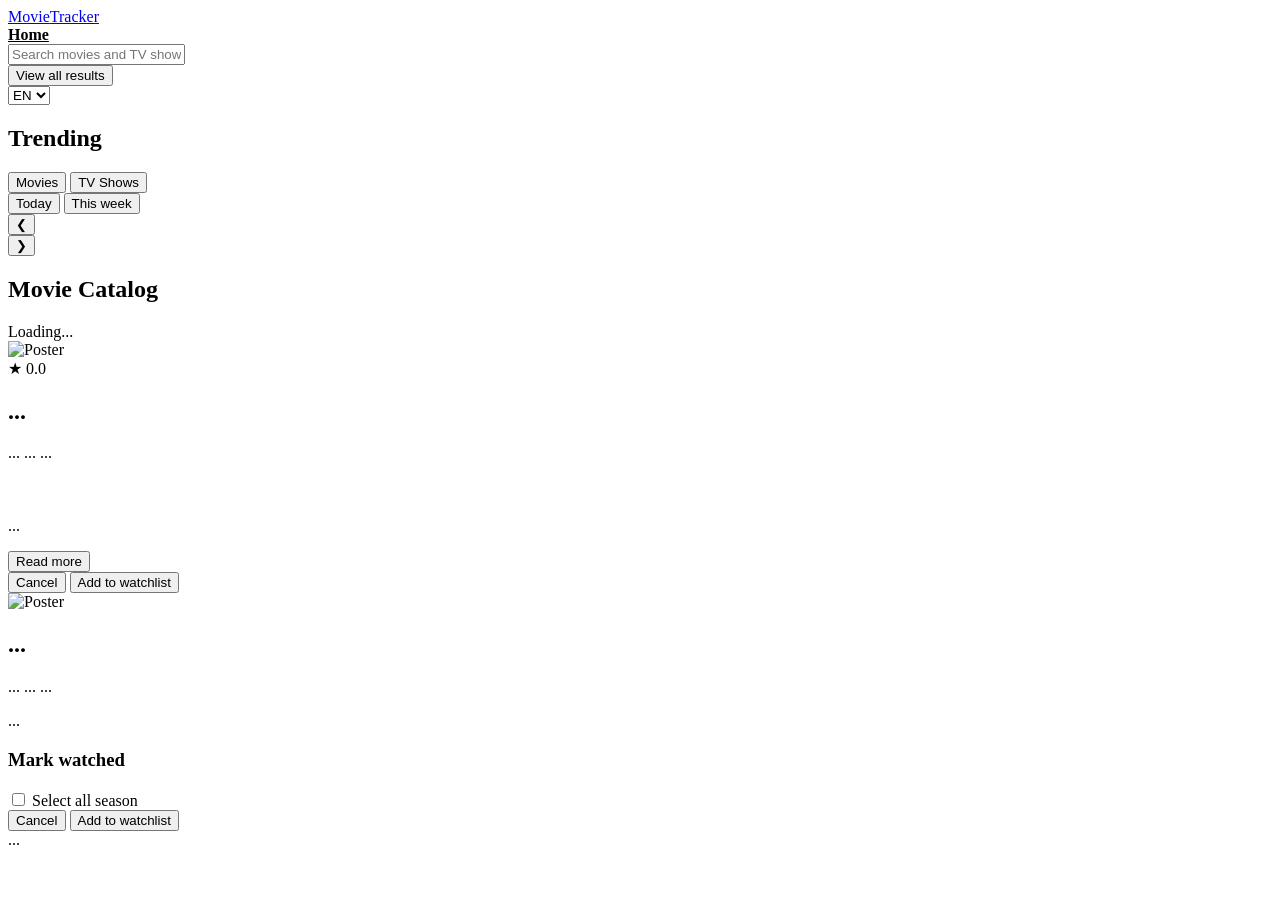
==== commit 893a3fc3: "show login button or Google avatar in navbar" ====
--- a/src/main/resources/static/index.html
+++ b/src/main/resources/static/index.html
@@ -33,9 +33,7 @@
             <option value="ru">RU</option>
             <option value="uk">UK</option>
         </select>
-        <a href="profile.html" class="profile-link">
-            <img src="https://ui-avatars.com/api/?name=User&background=e50914&color=fff" alt="Avatar" data-i18n="alt-avatar" data-i18n-attr="alt" class="avatar">
-        </a>
+        <div id="auth-slot" class="auth-slot"></div>
     </div>
 </nav>
 
